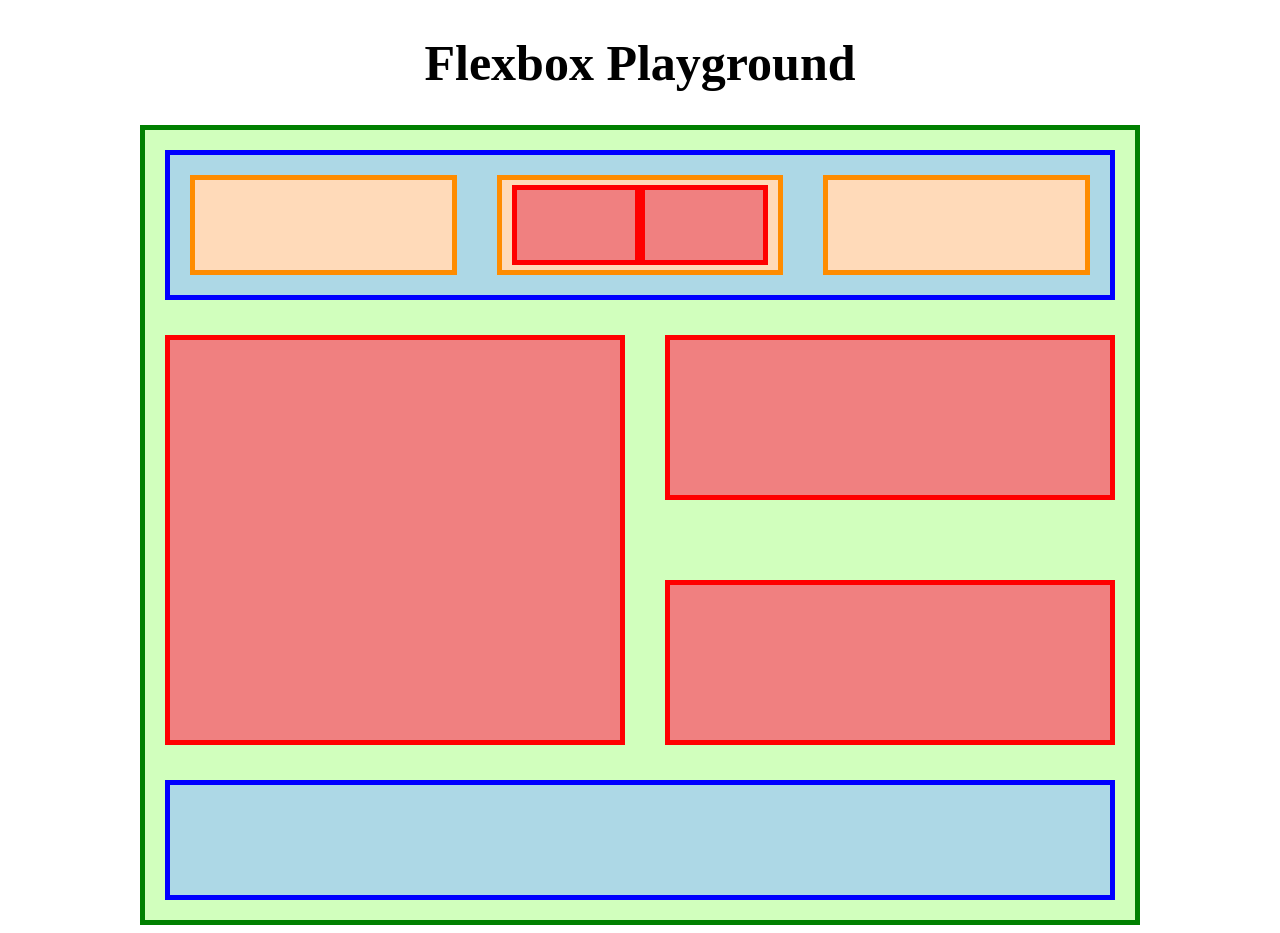
==== PLAY_FLEXBOX/index.html @ 227245e4 "FINSIH 3RD CONTAINER" ====
<!DOCTYPE html>
<html lang="en">
<head>
    <meta charset="UTF-8">
    <meta name="viewport" content="width=device-width, initial-scale=1.0">
    <title>Flexbox playground</title>
    <link rel="stylesheet" href="index.css">
</head>


<body>
    <h1>Flexbox Playground</h1>

    <div class="center-overall_container">
        <!-- Will container all the other boxes -->
        <div class="overall_container">
            <!-- Top section -->
            <div class="top_container">
                <!-- 3 divs inside top container -->
                <div class="first_box"></div>
                <!-- Will contain two more boxes, so we will have to flex second_box div-->
                <div class="second_box">
                    <div class="first_item"></div>
                    <div class="second_item"></div>
                </div>
                <div class="third_box"></div>
            </div>

            <!-- Middle section -->
            <div class="middle_container">
                <div class="first_half"></div>
                
                <!-- will contain two more boxes (will be vertically stacked instead of next to each other)-->
                <div class="second_half">
                    <div class="top_box"></div>
                    <div class="bottom_box"></div>
                </div>
            </div>

            <!-- Bottom section -->
            <div class="bottom_container"></div>
            
            
        </div>
    </div>



</body>

</html>
---- PLAY_FLEXBOX/index.css ----
h1{
    text-align: center;
    font-size: 50px;
}


/*see how whole page is getting aligned 
*{
    outline: 2px solid red;
}
*/


/* Center overall_container to webpage*/
.center-overall_container{
    display: flex;
    justify-content: center;
}

/* 
Contain all other containers (Parent)
    1.Make it flex
    2.Add green border
    3.Add lightgreen background color
    4.center of webite
    5.make it big (not sure size yet)
*/
.overall_container{
    display: flex;
    border: 5px solid green;
    background-color: #d1ffbd;
    height: 800px;
    width: 1000px;
    box-sizing: border-box;
    flex-direction: column; /* Added so we stack boxes top to bottom (for blue boxes)*/
}

/*
Top container inside overall container
    1.flex for 3 other boxes
    2.border blue;
    3.background color lightblue;
    4.margin to separate from overall container div
    5.keep size, so add box-sizing so added content will not change its dimensions
*/
.top_container{
    display: flex;
    border: 5px solid blue;
    background-color: lightblue;
    height: 150px;
    width: 950px;
    margin: 20px;
    box-sizing: border-box;
    align-items: center; /* Aligns the 3 boxes below to center of this container*/
}

/* 
3 Boxes inside top container 
*/
.first_box, .second_box, .third_box{
    display: flex; /* Will do for all 3 (just so i dont have to make exception for second_box)*/
    background-color: peachpuff;
    border: 5px solid darkorange;
    height: 100px;
    flex: 1; /* So that every div takes equal space */
    margin: 20px;
    box-sizing: border-box;/* so box size stays same for all box when adding content (only content size will end up changing)*/
}

/*
    display flex already added from above
    center items
    add padding space for content (first_item & second_item)
*/
.second_box{
    align-items: center;
    padding: 10px;
}


/*
2 boxes inside second_box in top_container
*/
.first_item, .second_item{
    border: 5px solid red;
    background-color: lightcoral;
    height: 70px;
    flex: 1;
}


.middle_container{
    display: flex;
    /*border: 5px solid blue; */   /* Removed border since the first_half and second_half include it */
    /*background-color: lightblue; */  /* deleted so that it we have a "clear" background */
    height: 400px;
    width: 950px;
    margin: 20px;
    /*box-sizing: border-box; */
    align-items: center; /* Aligns the 2 boxes below to center of overall_container */
}

/* solid block (no display flex bc we not doing anything in it)*/
.first_half{
    border: 5px solid red;
    background-color: lightcoral;
    height: 400px;
    width: 950px;
}

/* 
solid block container that will have blocks that stack on top of each other 

I assigned borders for the second half into separate boxes (divs).
The reason is so that we dont get a border in the middle, where we margined the bottom_box from the top_box

*/
.second_half{
    display: flex;
    border-top: 5px solid red;
    border-bottom: 5px solid red;
    height: 400px;
    width: 950px;
    margin-left: 40px;
    flex-direction: column;  /* changes direction of div contents (so that its not a row but now a column. so that they can stack)*/
}

.top_box, .bottom_box{
    background-color: lightcoral;
    height: 160px;
}


.top_box{
    border-left: 5px solid red;
    border-right: 5px solid red;
    border-bottom: 5px solid red;
}

.bottom_box{
    margin-top: 80px; /* creates middle separation between blocks*/
    border-top: 5px solid red;
    border-right: 5px solid red;
    border-left: 5px solid red;
}





.bottom_container{
    display: flex;
    border: 5px solid blue;
    background-color: lightblue;
    height: 150px;
    width: 950px;
    margin: 20px;
    box-sizing: border-box;
    align-items: center; /* Aligns the 3 boxes below to center of this container*/
}
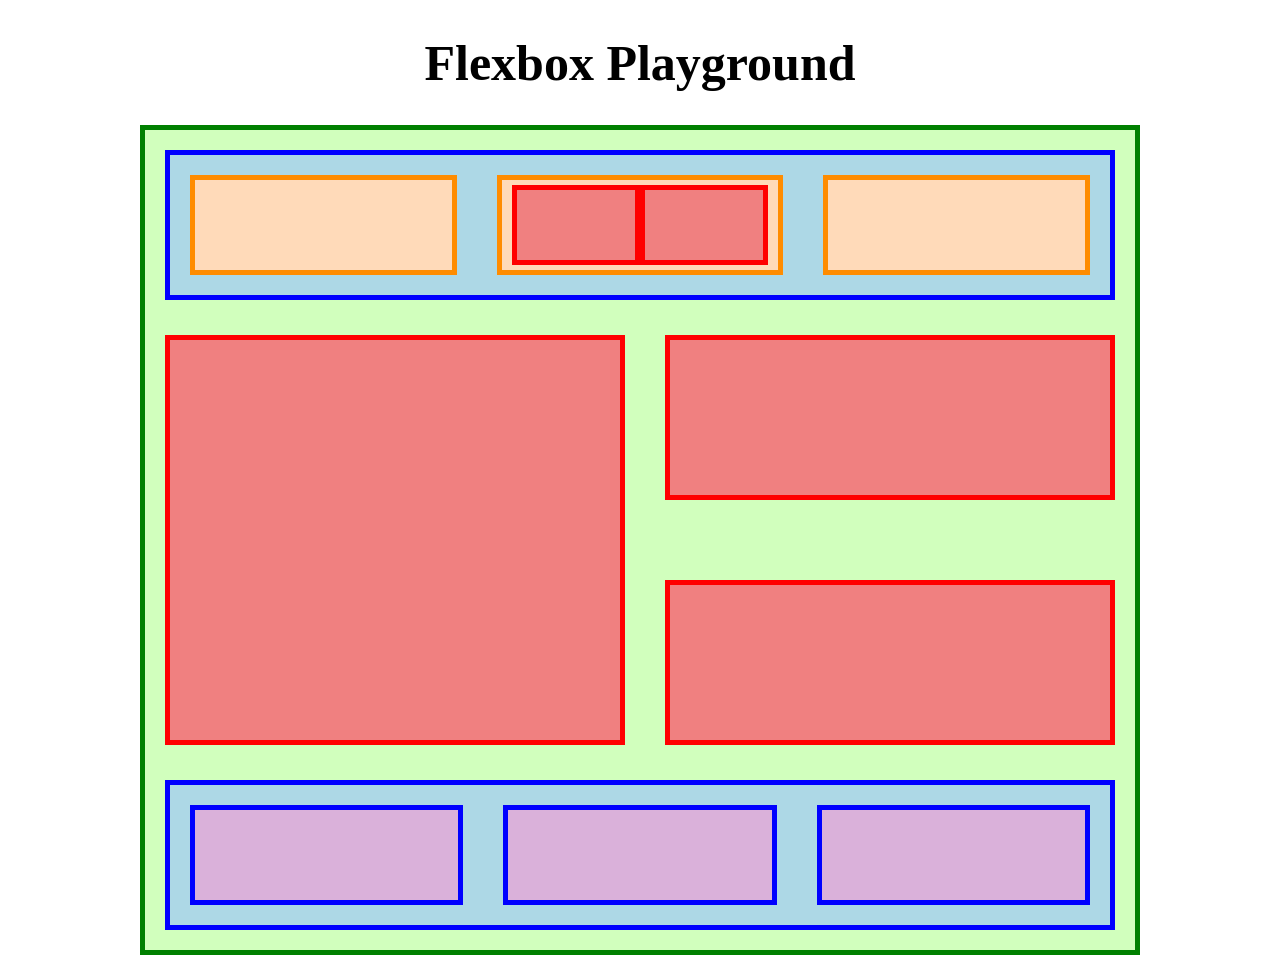
==== commit 20aa2789: "ADDED ELEMENTS FOR BOTTOM CONTAINER AND FIXED SIZING ISSUES" ====
--- a/PLAY_FLEXBOX/index.html
+++ b/PLAY_FLEXBOX/index.html
@@ -38,7 +38,13 @@
             </div>
 
             <!-- Bottom section -->
-            <div class="bottom_container"></div>
+            <div class="bottom_container">
+                <div class="first"></div>
+                <!-- Second box will contain 2 more boxes-->
+                <div class="second"></div>
+                <div class="third"></div>
+
+            </div>
             
             
         </div>
--- a/PLAY_FLEXBOX/index.css
+++ b/PLAY_FLEXBOX/index.css
@@ -29,7 +29,7 @@
     display: flex;
     border: 5px solid green;
     background-color: #d1ffbd;
-    height: 800px;
+    height: 830px;
     width: 1000px;
     box-sizing: border-box;
     flex-direction: column; /* Added so we stack boxes top to bottom (for blue boxes)*/
@@ -156,5 +156,21 @@
     width: 950px;
     margin: 20px;
     box-sizing: border-box;
-    align-items: center; /* Aligns the 3 boxes below to center of this container*/
-}+    align-items: center;/* Aligns the 3 boxes below to center of this container*/
+}
+
+
+/* 
+3 Boxes inside bottom container 
+*/
+
+.first, .second, .third {
+    display: flex;
+    background-color: #dab1da;
+    border: 5px solid blue;
+    height: 100px;
+    flex: 1;
+    margin: 20px;
+    box-sizing: border-box;
+    align-items: center;
+}
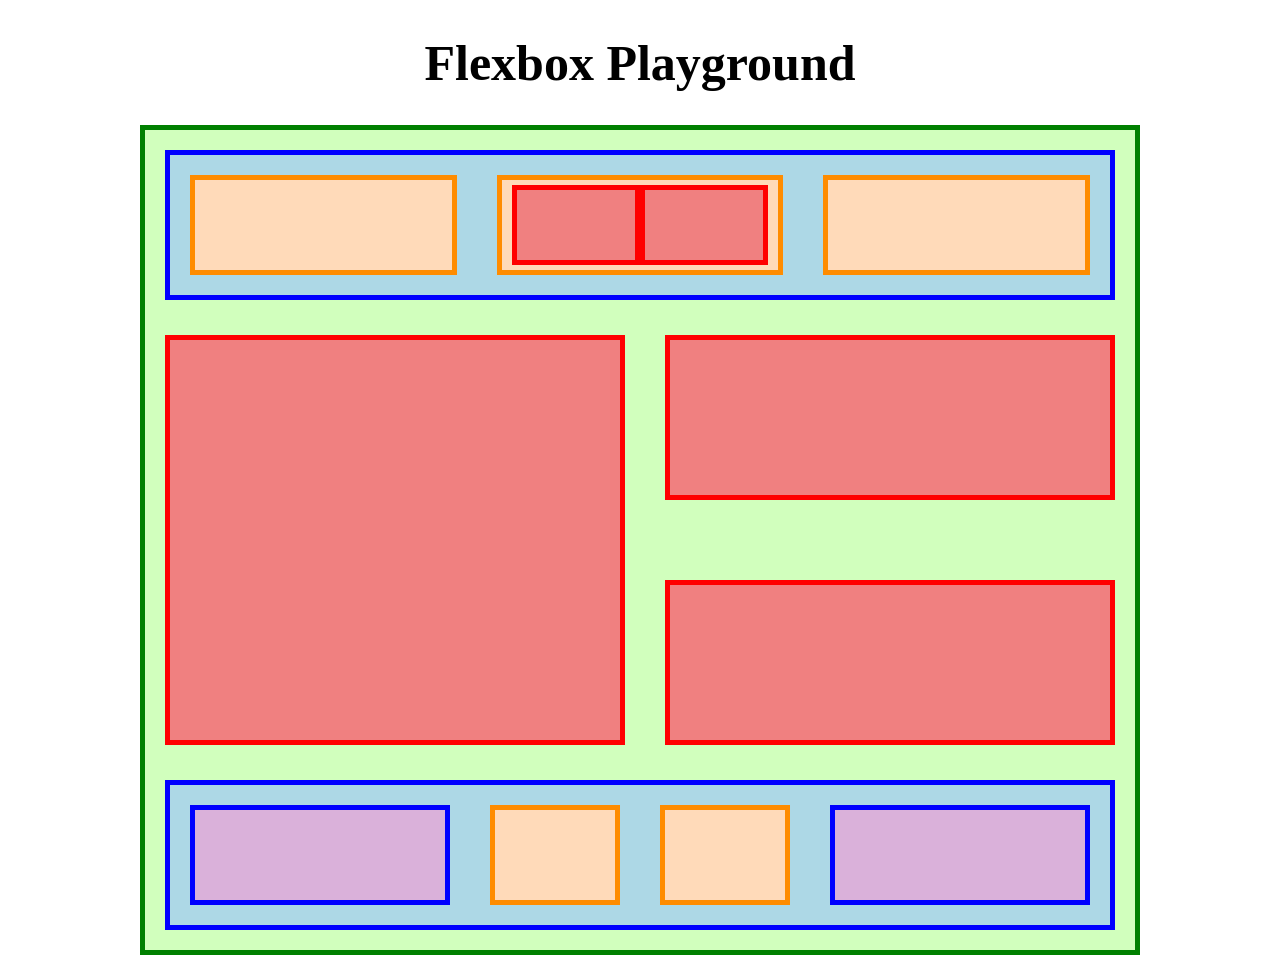
==== commit cc9f5ee4: "Added containers to bottom section and fixed their sizing" ====
--- a/PLAY_FLEXBOX/index.html
+++ b/PLAY_FLEXBOX/index.html
@@ -14,6 +14,7 @@
     <div class="center-overall_container">
         <!-- Will container all the other boxes -->
         <div class="overall_container">
+
             <!-- Top section -->
             <div class="top_container">
                 <!-- 3 divs inside top container -->
@@ -29,7 +30,6 @@
             <!-- Middle section -->
             <div class="middle_container">
                 <div class="first_half"></div>
-                
                 <!-- will contain two more boxes (will be vertically stacked instead of next to each other)-->
                 <div class="second_half">
                     <div class="top_box"></div>
@@ -40,18 +40,12 @@
             <!-- Bottom section -->
             <div class="bottom_container">
                 <div class="first"></div>
-                <!-- Second box will contain 2 more boxes-->
                 <div class="second"></div>
                 <div class="third"></div>
-
+                <div class="fourth"></div>
             </div>
-            
-            
         </div>
     </div>
-
-
-
 </body>
 
 </html>
--- a/PLAY_FLEXBOX/index.css
+++ b/PLAY_FLEXBOX/index.css
@@ -164,13 +164,23 @@
 3 Boxes inside bottom container 
 */
 
-.first, .second, .third {
-    display: flex;
-    background-color: #dab1da;
-    border: 5px solid blue;
+.first, .second, .third, .fourth{
     height: 100px;
-    flex: 1;
     margin: 20px;
     box-sizing: border-box;
     align-items: center;
 }
+
+
+.first, .fourth{
+    background-color: #dab1da;
+    border: 5px solid blue;
+    width: 266.66px;
+}
+
+.second, .third{
+    background-color: peachpuff;
+    border: 5px solid darkorange;
+    width: 133.33px;
+}
+
